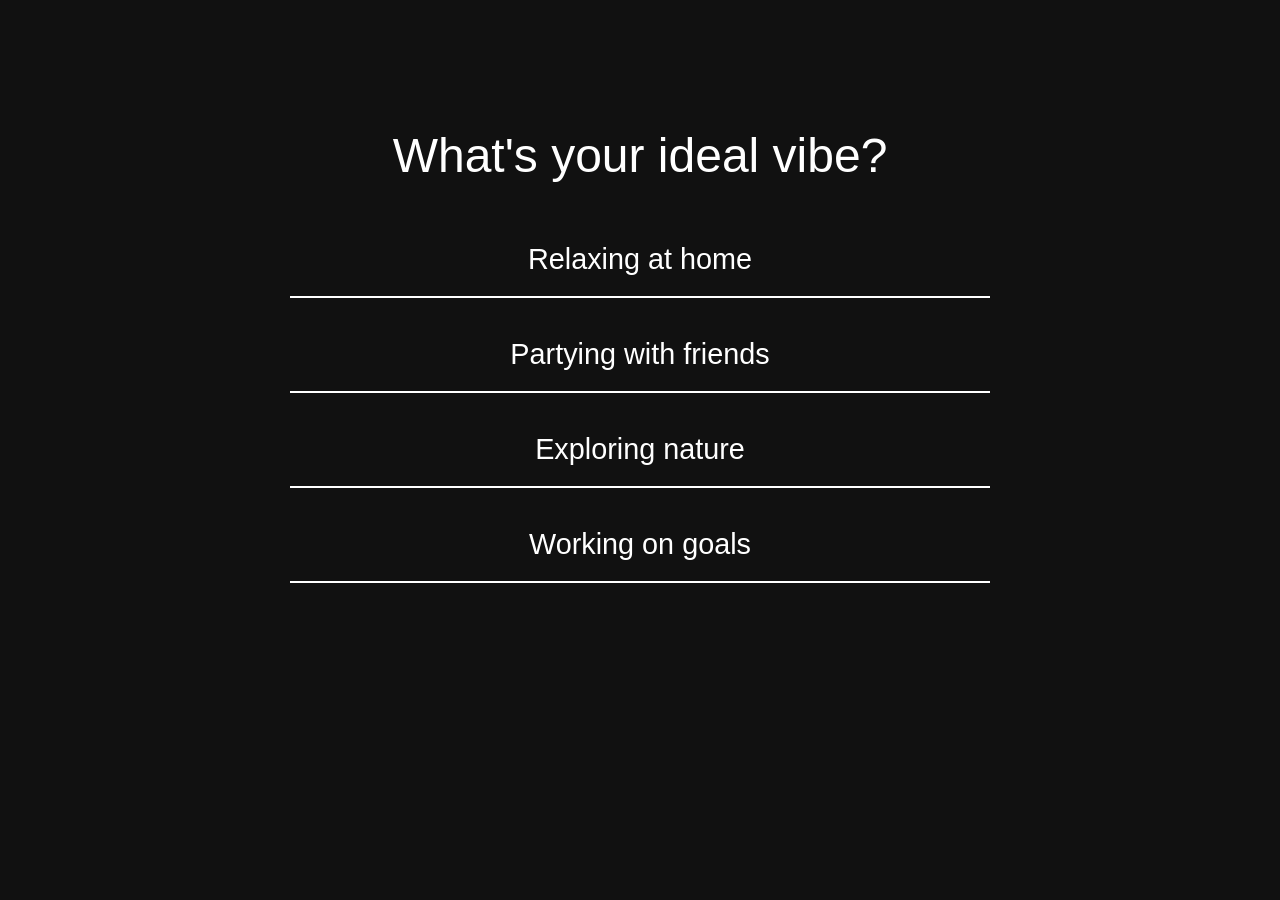
==== index.html @ de6582c9 "initial commit" ====
<!DOCTYPE html>
<html lang="en">
<head>
  <meta charset="UTF-8">
  <title>Music Personality Quiz</title>
  <link rel="stylesheet" href="styles.css">
</head>
<body>

<div id="quiz"></div>
<div id="result"></div>

<script src="script.js"></script>
</body>
</html>
---- styles.css ----
body {
  font-family: Arial, sans-serif;
  background: #111;
  color: white;
  margin: 0;
  padding: 40px;
  text-align: center;
}

#quiz {
  min-height: 70vh;
  display: flex;
  flex-direction: column;
  justify-content: center;
}

.question {
  font-size: 3rem;
  margin-bottom: 40px;
}

.answers {
  display: flex;
  flex-direction: column;
  align-items: center;
  gap: 20px;
}

.answers button {
  font-size: 1.8rem;
  padding: 20px;
  width: 80%;
  max-width: 700px;
  border: none;
  background: transparent;
  color: white;
  border-bottom: 2px solid white;
  cursor: pointer;
  transition: 0.2s;
}

.answers button:hover {
  color: #ffcc00;
  border-color: #ffcc00;
}

.image-option {
  width: 250px;
  height: 250px;
  object-fit: cover;
  cursor: pointer;
  border: 3px solid transparent;
  transition: 0.2s;
}

.image-option:hover {
  border-color: #ffcc00;
  transform: scale(1.05);
}

#result {
  font-size: 3rem;
  margin-top: 50px;
  color: #ffcc00;
}
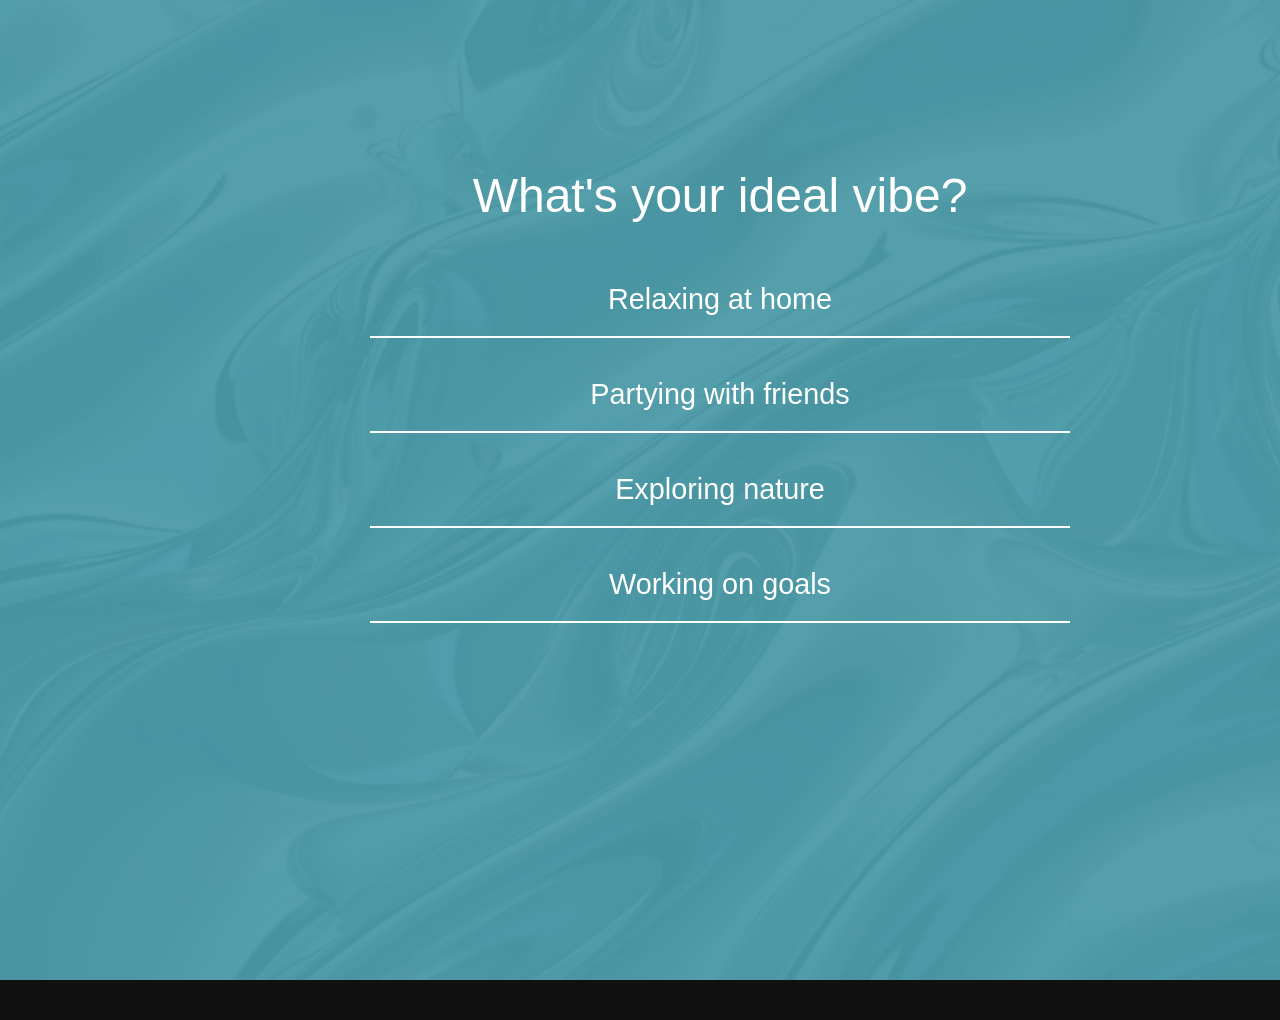
==== commit b3dd28a8: "fixed css" ====
--- a/index.html
+++ b/index.html
@@ -6,6 +6,8 @@
   <link rel="stylesheet" href="styles.css">
 </head>
 <body>
+  <body class="background">
+
 
 <div id="quiz"></div>
 <div id="result"></div>
--- a/styles.css
+++ b/styles.css
@@ -1,12 +1,52 @@
+/* ===== Base Layout ===== */
+
+
+html, body {
+  width: 100%;
+  height: 100%;
+  margin: 0;
+  padding: 40px;
+}
+
 body {
   font-family: Arial, sans-serif;
   background: #111;
   color: white;
-  margin: 0;
-  padding: 40px;
   text-align: center;
 }
 
+/* ===== Optional Background Modes ===== */
+.background {
+  background-image: url(img/background.png);
+  background-repeat: no-repeat;
+  background-position: center;
+  background-size: cover;
+}
+
+body.cover {
+  background-color: black;
+  background-image: url(img/cover.gif);
+  background-repeat: no-repeat;
+  background-position: center;
+  background-size: cover;
+}
+
+/* ===== Typography ===== */
+h1 {
+  font-size: 5rem;
+  font-family: "Baskervville SC", serif;
+  text-align: center;
+  color: #eef2db;
+}
+
+p {
+  font-size: 2rem;
+  font-family: "Limelight", sans-serif;
+  text-align: center;
+  color: #eef2db;
+}
+
+/* ===== Quiz Layout ===== */
 #quiz {
   min-height: 70vh;
   display: flex;
@@ -19,6 +59,7 @@
   margin-bottom: 40px;
 }
 
+/* ===== Answer Buttons ===== */
 .answers {
   display: flex;
   flex-direction: column;
@@ -44,6 +85,7 @@
   border-color: #ffcc00;
 }
 
+/* ===== Image Answers ===== */
 .image-option {
   width: 250px;
   height: 250px;
@@ -58,8 +100,65 @@
   transform: scale(1.05);
 }
 
+/* ===== Result Section ===== */
 #result {
   font-size: 3rem;
   margin-top: 50px;
   color: #ffcc00;
+}
+
+#result ul {
+  list-style: none;
+  padding: 0;
+}
+
+#result li {
+  margin: 10px 0;
+}
+
+#result a {
+  color: #ffcc00;
+  text-decoration: none;
+  font-size: 1.5rem;
+}
+
+#result a:hover {
+  text-decoration: underline;
+}
+
+/* ===== Genre Room Styles (for future use) ===== */
+.pop_room,
+.country_room,
+.rock_room,
+.hiphop_room {
+  width: 100%;
+  height: 100%;
+  margin: 10px;
+  background-size: cover;
+  background-position: center;
+  border: 10px solid #8aa8a6;
+  border-radius: 50px;
+}
+
+/* Individual backgrounds */
+.pop_room {
+  background-image: url(img/pop_room.png);
+}
+
+.country_room {
+  background-image: url(img/country_room.png);
+}
+
+.rock_room {
+  background-image: url(img/rock_room.png);
+}
+
+.hiphop_room {
+  background-image: url(img/hiphop_room.png);
+}
+
+/* Optional layout helper */
+.my-custom-row {
+  width: 100%;
+  height: 600px;
 }
